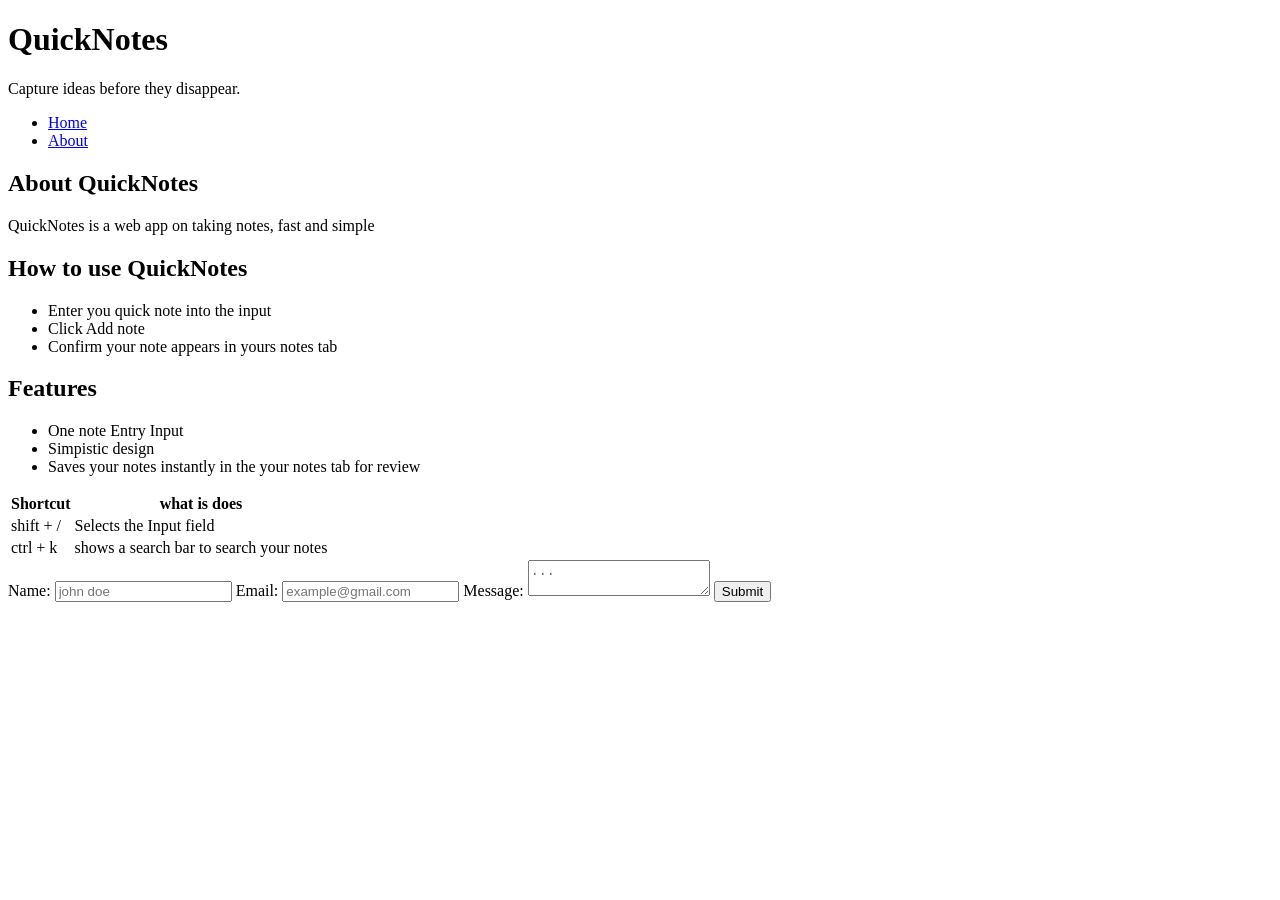
==== day1/about.html @ 444098e9 "Chore: created about.html index.html in about.html added coded needed" ====
<!DOCTYPE html>
<html lang="en">

<head>
    <meta charset="UTF-8">
    <meta name="viewport" content="width=device-width, initial-scale=1.0">
    <title>Document</title>
</head>

<body>
    <header>
        <h1>QuickNotes</h1>
        <p>Capture ideas before they disappear.</p>
        <nav>
            <ul>
                <li><a href="/">Home</a></li>
                <li><a href="about.html">About</a></li>
            </ul>
        </nav>
    </header>

    <main>
        <section>
            <h2>About QuickNotes</h2>
            <p>QuickNotes is a web app on taking notes, fast and simple</p>
        </section>
        <section>
            <h2>How to use QuickNotes</h2>
            <ul>
                <li>Enter you quick note into the input</li>
                <li>Click Add note</li>
                <li>Confirm your note appears in yours notes tab</li>
            </ul>
        </section>
        <section>
            <h2>Features</h2>
            <ul>
                <li>One note Entry Input</li>
                <li>Simpistic design</li>
                <li>Saves your notes instantly in the your notes tab for review</li>
            </ul>
        </section>
        <section>
            <table>
                <tr>
                    <th>Shortcut</th>
                    <th>what is does</th>
                </tr>
                <tr>
                    <td>shift + /</td>
                    <td>Selects the Input field</td>
                </tr>
                <tr>
                    <td>ctrl + k</td>
                    <td>shows a search bar to search your notes</td>
                </tr>
            </table>
        </section>
        <section>
            <form method="post">
                <label for="name">Name: </label>
                <input type="text" name="name" placeholder="john doe" required />

                <label for="email">Email: </label>
                <input type="text" name="email" placeholder="example@gmail.com" required />

                <label for="message">Message: </label>
                <textarea name="message" placeholder="..." required></textarea>

                <button type="submit">
                    Submit
                </button>
            </form>
        </section>
    </main>
</body>

</html>
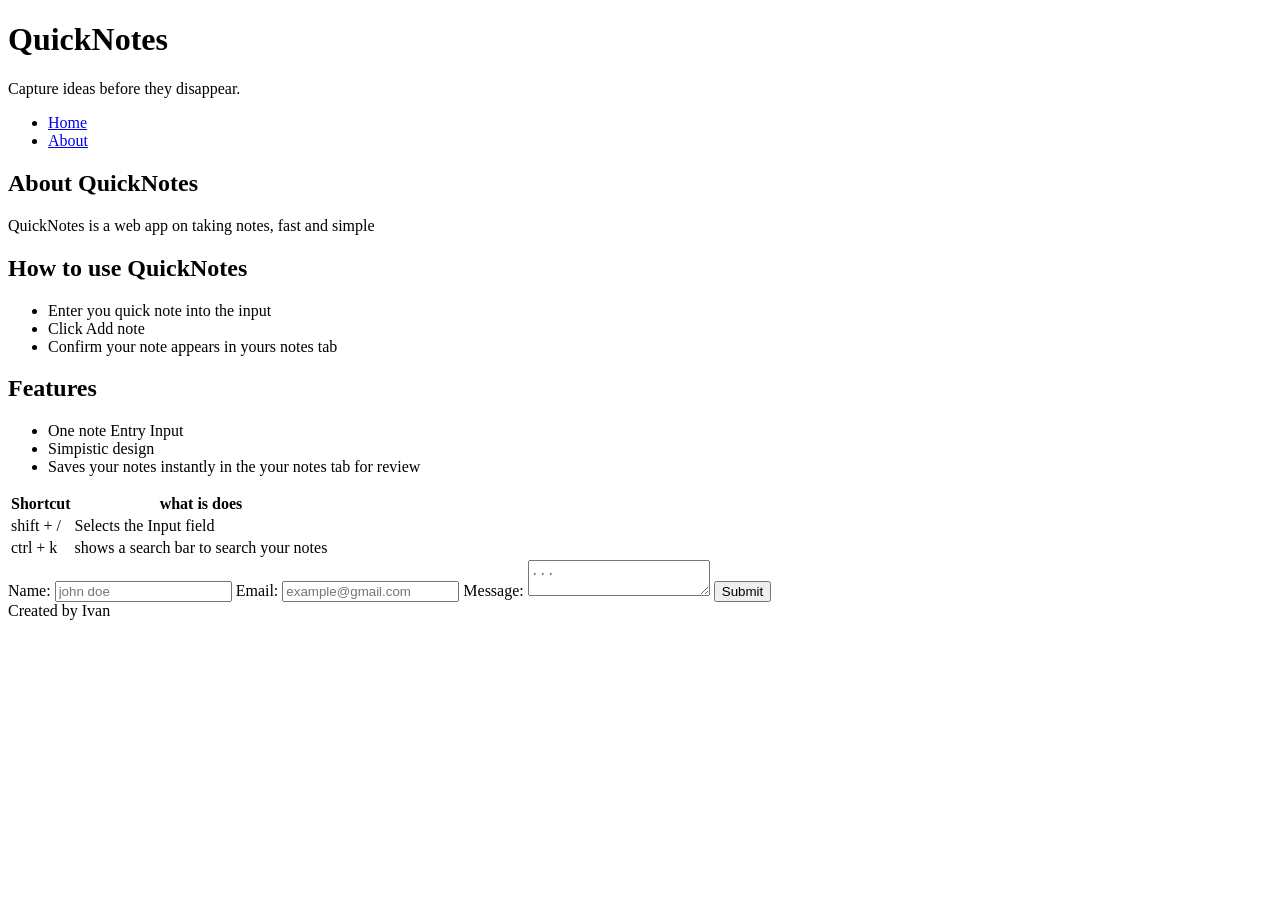
==== commit a8170cdf: "chore: added a footer" ====
--- a/day1/about.html
+++ b/day1/about.html
@@ -73,6 +73,9 @@
             </form>
         </section>
     </main>
+    <footer>
+        Created by Ivan
+    </footer>
 </body>
 
 </html>
